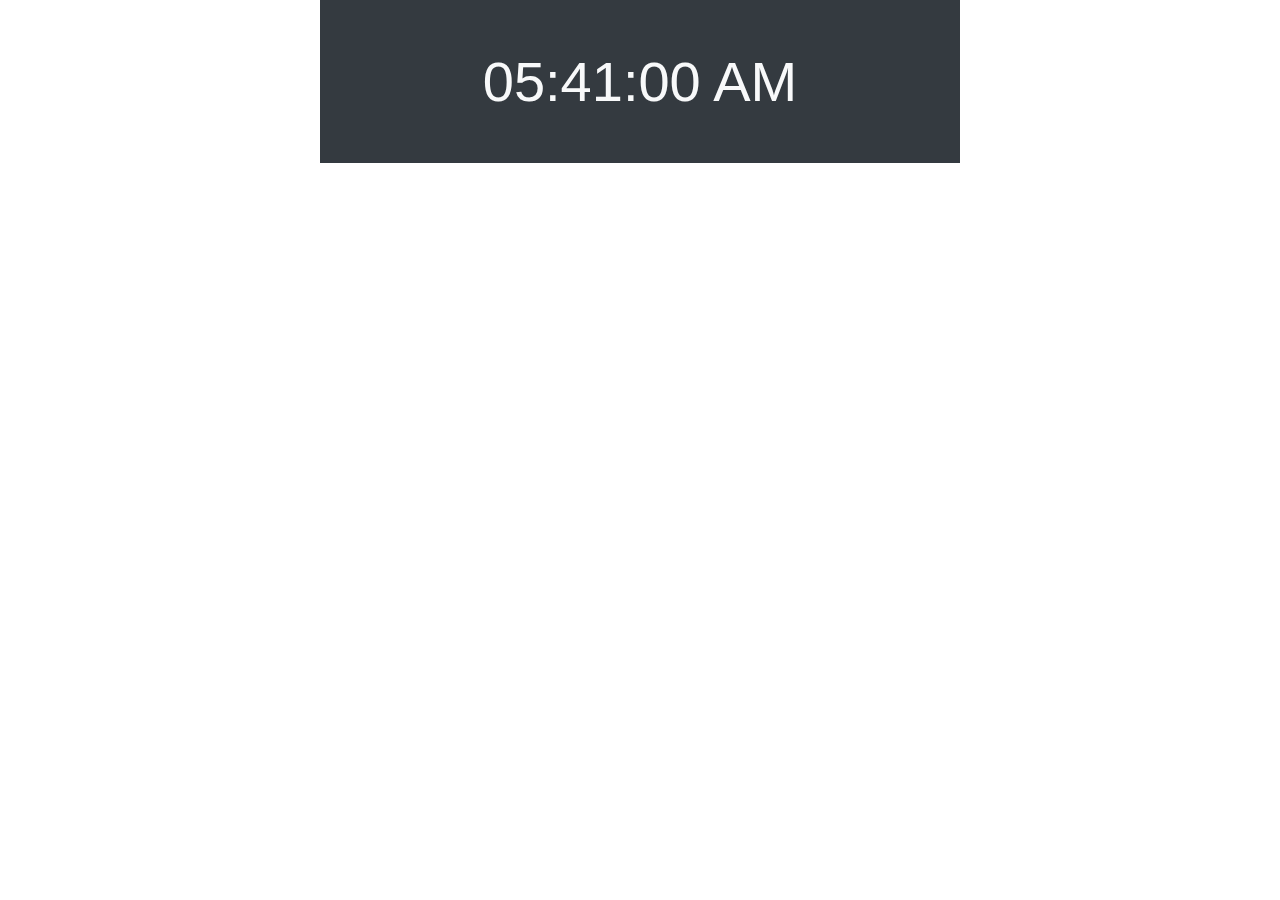
==== digital-time/digital.html @ 08720429 "Core java assignments" ====
<!DOCTYPE html>
<html lang="en">
  <head>
    <meta charset="UTF-8" />
    <meta http-equiv="X-UA-Compatible" content="IE=edge" />
    <meta name="viewport" content="width=device-width, initial-scale=1.0" />
    <title>Digital Clock</title>
    <link
      rel="stylesheet"
      href="https://maxcdn.bootstrapcdn.com/bootstrap/4.0.0/css/bootstrap.min.css"
    />
  </head>
  <body>
    <div class="bg-dark container-fluid display-4 p-5 text-center text-light text-primary w-50">
      <div id="digitalClock" onload="currentTime()"></div>
    </div>

    <script src="https://code.jquery.com/jquery-3.2.1.slim.min.js"></script>
    <script src="https://cdnjs.cloudflare.com/ajax/libs/popper.js/1.12.9/umd/popper.min.js"></script>
    <script src="https://maxcdn.bootstrapcdn.com/bootstrap/4.0.0/js/bootstrap.min.js"></script>
    <script>
      function currentTime() {
        var date = new Date();
        var hours = date.getHours();
        var minute = date.getMinutes();
        var second = date.getSeconds();
        var session = "AM";

        if (hours === 0) {
          hours = 12;
        }
        if (hours > 12) {
          hours = hours - 12;
          session = "PM";
        }

        hours = hours < 10 ? "0" + hours : hours;
        minute = minute < 10 ? "0" + minute : minute;
        second = second < 10 ? "0" + second : second;

        var time = hours + ":" + minute + ":" + second + " " + session;

        document.getElementById("digitalClock").innerText = time;
        var t = setTimeout(function () {
          currentTime();
        }, 1000);
      }
      currentTime();
    </script>
  </body>
</html>
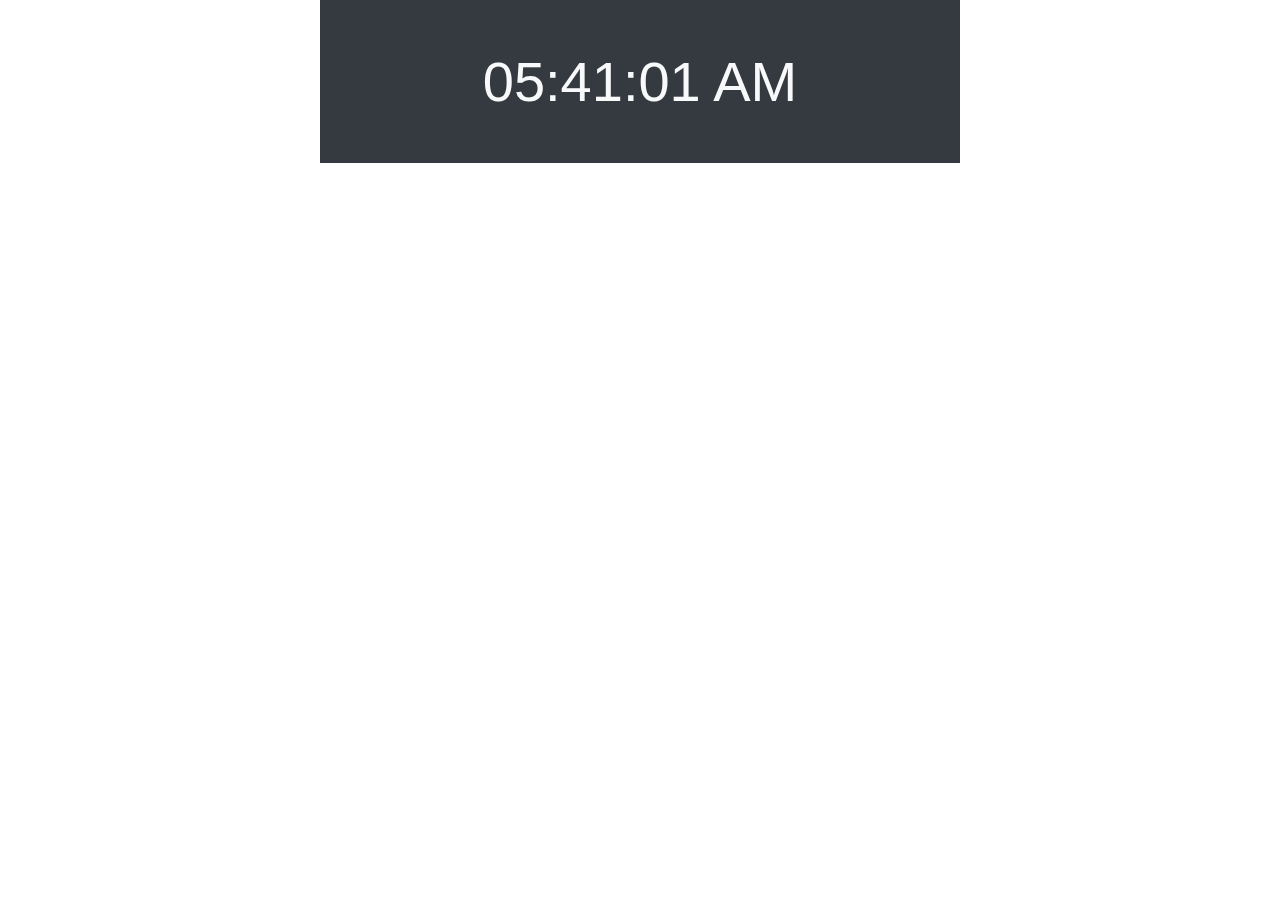
==== commit 41cf6a91: "name change" ====
--- a/digital-time/digital.html
+++ b/digital-time/digital.html
@@ -4,7 +4,7 @@
     <meta charset="UTF-8" />
     <meta http-equiv="X-UA-Compatible" content="IE=edge" />
     <meta name="viewport" content="width=device-width, initial-scale=1.0" />
-    <title>Digital Clock</title>
+    <title>Digital Clock Assignment</title>
     <link
       rel="stylesheet"
       href="https://maxcdn.bootstrapcdn.com/bootstrap/4.0.0/css/bootstrap.min.css"
